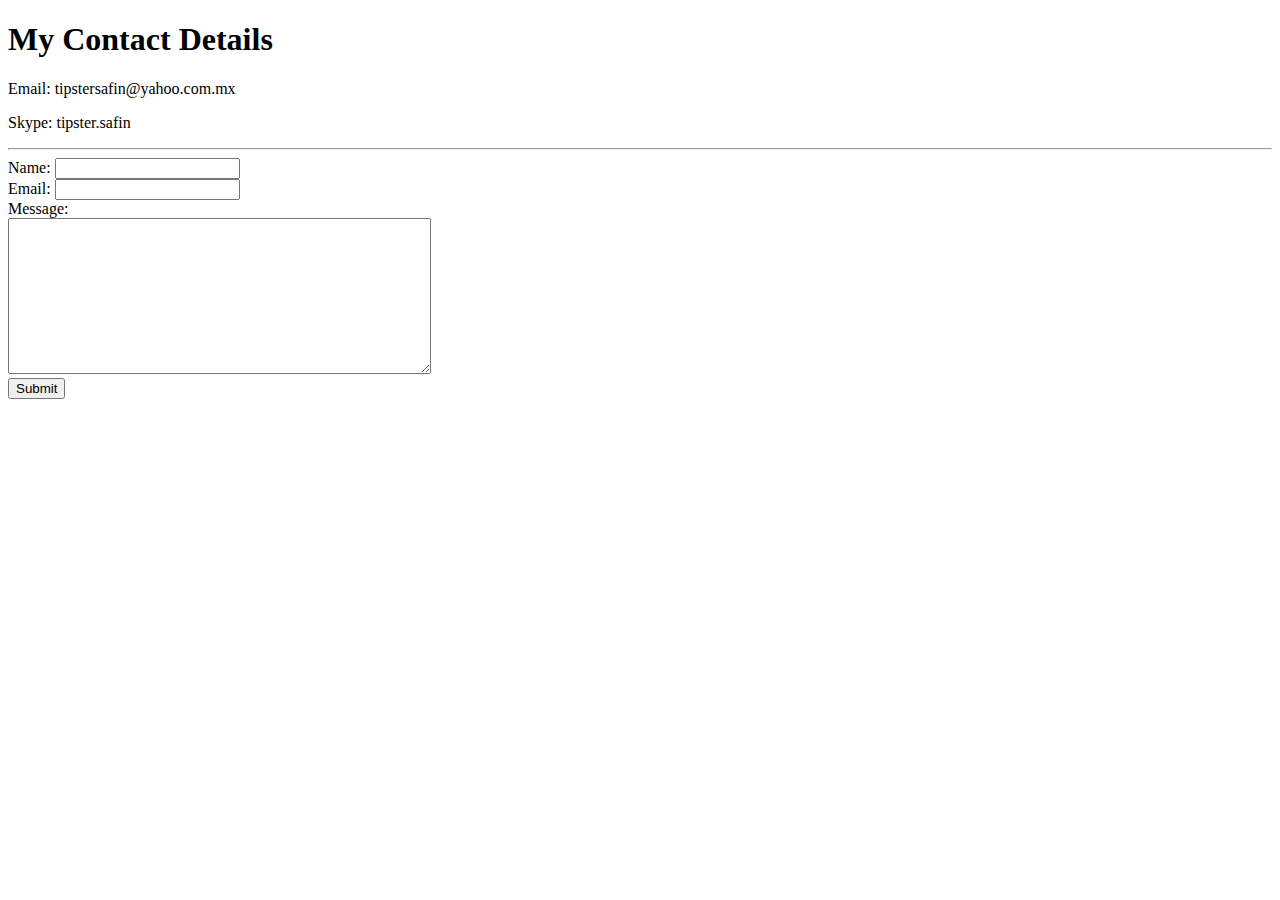
==== contact.html @ dbbd0510 "Add initial files" ====
<!DOCTYPE html>
<html lang="en">
  <head>
    <meta charset="UTF-8" />
    <meta name="viewport" content="width=device-width, initial-scale=1.0" />
    <meta http-equiv="X-UA-Compatible" content="ie=edge" />
    <title>Contact Me</title>
  </head>
  <body>
    <h1>My Contact Details</h1>
    <p>Email: tipstersafin@yahoo.com.mx</p>
    <p>Skype: tipster.safin</p>
    <hr />
    <form
      action="mailto: tipstersafin@yahoo.com.mx"
      method="post"
      enctype="text/plain"
    >
      <label>Name: </label> <input type="text" name="name" /> <br />
      <label>Email: </label> <input type="email" name="email" /> <br />
      <label>Message: </label> <br />
      <textarea name="message" cols="50" rows="10"></textarea> <br />
      <input type="submit" />
    </form>
  </body>
</html>
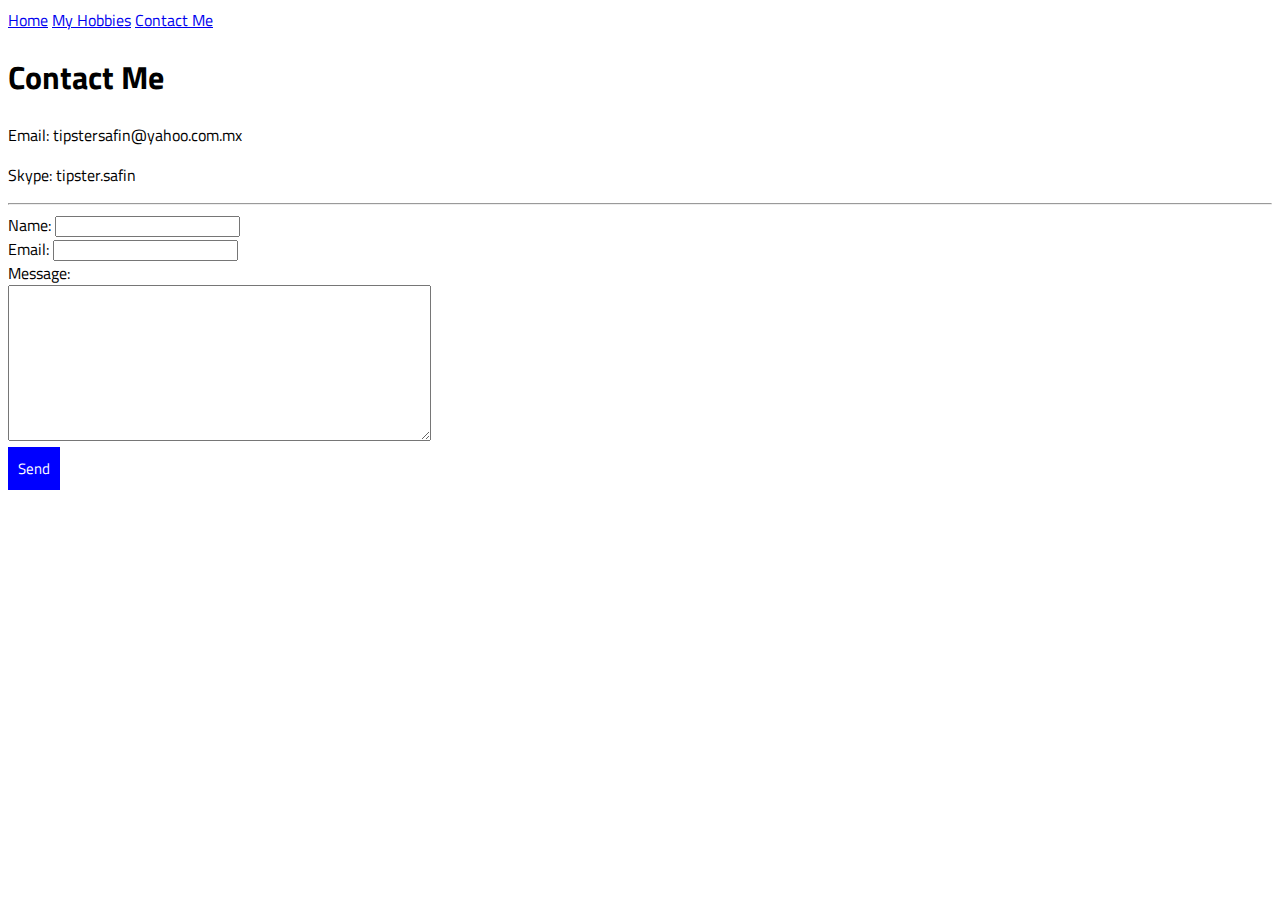
==== commit 3c8f9fdd: "update" ====
--- a/contact.html
+++ b/contact.html
@@ -5,9 +5,12 @@
     <meta name="viewport" content="width=device-width, initial-scale=1.0" />
     <meta http-equiv="X-UA-Compatible" content="ie=edge" />
     <title>Contact Me</title>
+    <link href="https://fonts.googleapis.com/css?family=Titillium+Web&display=swap" rel="stylesheet">
+    <link rel="stylesheet" type="text/css" href="style.css">
   </head>
   <body>
-    <h1>My Contact Details</h1>
+    <header><a href="index.html">Home</a> <a href="hobbies.html">My Hobbies</a> <a href="contact.html">Contact Me</a></header>
+    <h1>Contact Me</h1>
     <p>Email: tipstersafin@yahoo.com.mx</p>
     <p>Skype: tipster.safin</p>
     <hr />
@@ -20,7 +23,7 @@
       <label>Email: </label> <input type="email" name="email" /> <br />
       <label>Message: </label> <br />
       <textarea name="message" cols="50" rows="10"></textarea> <br />
-      <input type="submit" />
+      <input id="button" type="submit" value="Send"/>
     </form>
   </body>
 </html>
--- a/style.css
+++ b/style.css
@@ -0,0 +1,30 @@
+body {
+	font-family: 'Titillium Web', sans-serif;
+}
+
+footer {
+	text-align: center;
+	background-color: grey;
+}
+
+#button {
+	font-family: 'Titillium Web', sans-serif;
+	color: white;
+	background-color: blue;
+	border: none;
+	padding: 10px;
+	font-size: 15px;
+}
+
+#button:hover {
+	background-color: black;
+	cursor: pointer;
+}
+
+img {
+	transition: all 1s;
+}
+
+img:hover {
+	transform: scale(1.1);
+}
